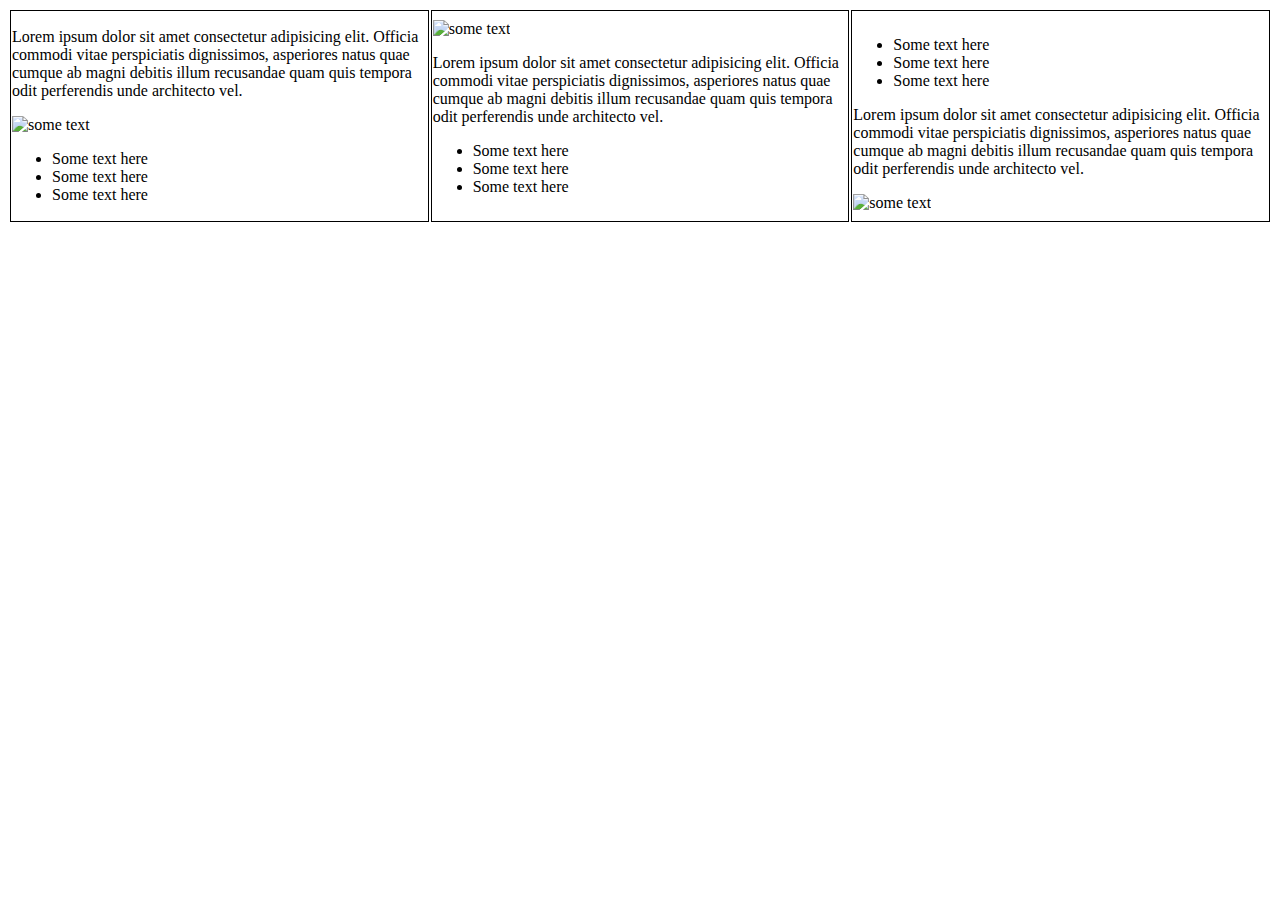
==== testing.html @ 854dbfd0 "Week 2 CSS files" ====
<!DOCTYPE html>
<html lang="en">
<head>
    <meta charset="UTF-8">
    <meta http-equiv="X-UA-Compatible" content="IE=edge">
    <meta name="viewport" content="width=device-width, initial-scale=1.0">
    <title>Document</title>
</head>
<body>
<!-- table with a single row and three columns-->
<table>
    <tr>
        <td>
            <p>Lorem ipsum dolor sit amet consectetur adipisicing elit. Officia commodi vitae perspiciatis dignissimos, asperiores natus quae cumque ab magni debitis illum recusandae quam quis tempora odit perferendis unde architecto vel.</p>
            <img src="https://media.istockphoto.com/photos/publicdomain-computer-program-code-displayed-on-a-monitor-picture-id1153400496?b=1&k=20&m=1153400496&s=170667a&w=0&h=uy5fNGDgGDHap-kpbRVuwNHAUMs9CTftSdlIHJBi9hc=" alt="some text">
            <ul>
                <li>Some text here</li>
                <li>Some text here</li>
                <li>Some text here</li>
            </ul>
        </td>
        <td>
            <img src="https://media.istockphoto.com/photos/publicdomain-computer-program-code-displayed-on-a-monitor-picture-id1153400496?b=1&k=20&m=1153400496&s=170667a&w=0&h=uy5fNGDgGDHap-kpbRVuwNHAUMs9CTftSdlIHJBi9hc=" alt="some text">
            <p>Lorem ipsum dolor sit amet consectetur adipisicing elit. Officia commodi vitae perspiciatis dignissimos, asperiores natus quae cumque ab magni debitis illum recusandae quam quis tempora odit perferendis unde architecto vel.</p>
            <ul>
                <li>Some text here</li>
                <li>Some text here</li>
                <li>Some text here</li>
            </ul>
        </td>
        <td>
            <ul>
                <li>Some text here</li>
                <li>Some text here</li>
                <li>Some text here</li>
            </ul>
            <p>Lorem ipsum dolor sit amet consectetur adipisicing elit. Officia commodi vitae perspiciatis dignissimos, asperiores natus quae cumque ab magni debitis illum recusandae quam quis tempora odit perferendis unde architecto vel.</p>
            <img src="https://media.istockphoto.com/photos/publicdomain-computer-program-code-displayed-on-a-monitor-picture-id1153400496?b=1&k=20&m=1153400496&s=170667a&w=0&h=uy5fNGDgGDHap-kpbRVuwNHAUMs9CTftSdlIHJBi9hc=" alt="some text">
        </td>
    </tr>
</table>
<style>
    tr{
        width: 100%; 
    }
    td{
        height: fit-content;
        width: fit-content;
        border: 1px solid black;
        max-width: 30%;
        
    }
    img{
        width:fit-content;
        height: 300px;
        
        
    }
</style>
</body>
</html>
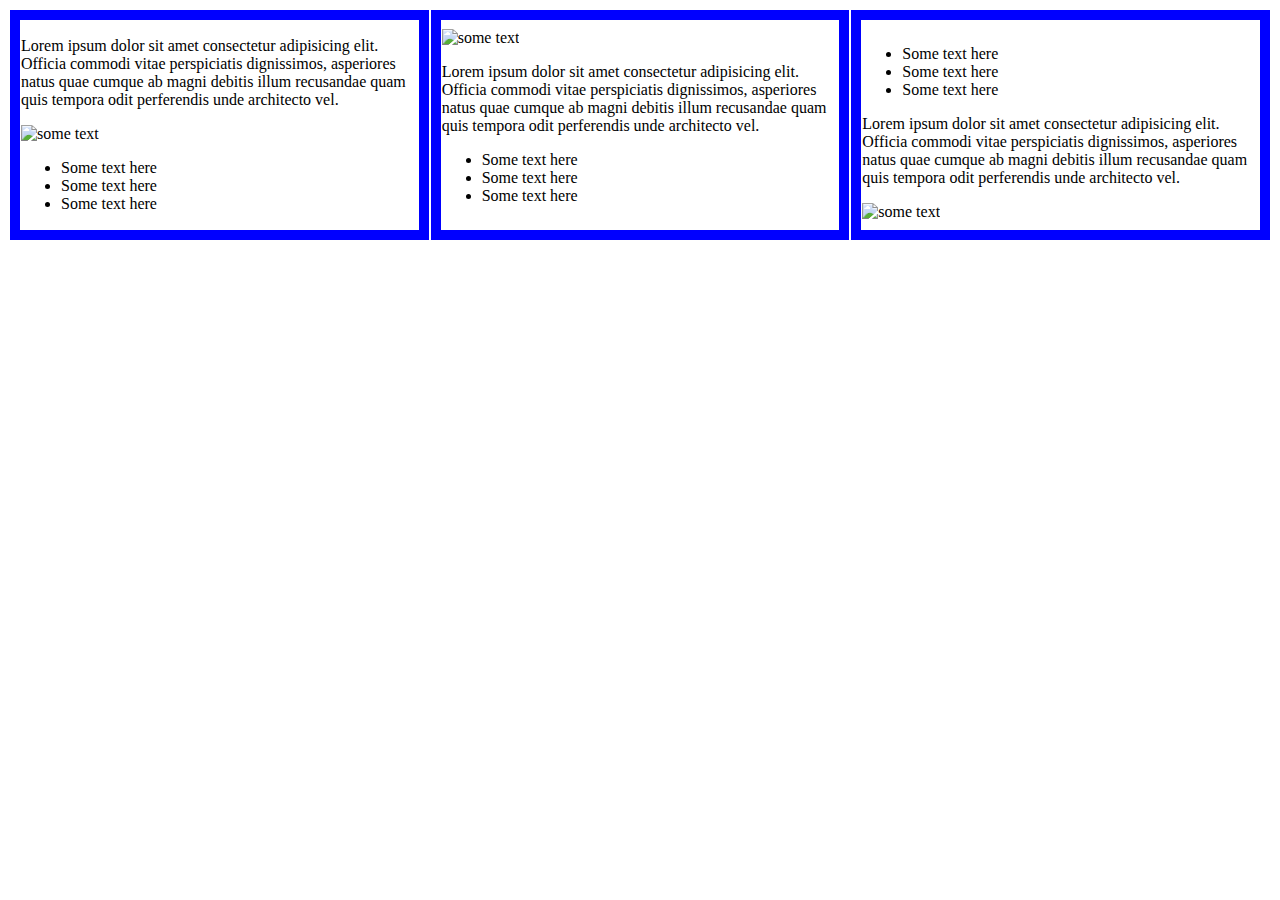
==== commit 9b1afdfd: "first commit" ====
--- a/testing.html
+++ b/testing.html
@@ -4,10 +4,12 @@
     <meta charset="UTF-8">
     <meta http-equiv="X-UA-Compatible" content="IE=edge">
     <meta name="viewport" content="width=device-width, initial-scale=1.0">
+    <link rel="stylesheet" href="style.css"/>
     <title>Document</title>
 </head>
 <body>
 <!-- table with a single row and three columns-->
+<div id=" gray" class="yes"></div>
 <table>
     <tr>
         <td>
@@ -46,8 +48,9 @@
     td{
         height: fit-content;
         width: fit-content;
-        border: 1px solid black;
+        border: 10px solid blue;
         max-width: 30%;
+        
         
     }
     img{
--- a/style.css
+++ b/style.css
@@ -0,0 +1,20 @@
+tr{
+    width: 100%;
+}
+td{
+    height: fit-content;
+    width: 30%;
+    border: 4px solid rgb(rgb(4, 238, 63);
+    max-width: 30%;
+    margin: 30px 40px 100px 0px;
+}
+img{
+    width: fit-content;
+    height: 300px;
+
+
+
+}
+body{
+    background: aquamarine;
+}